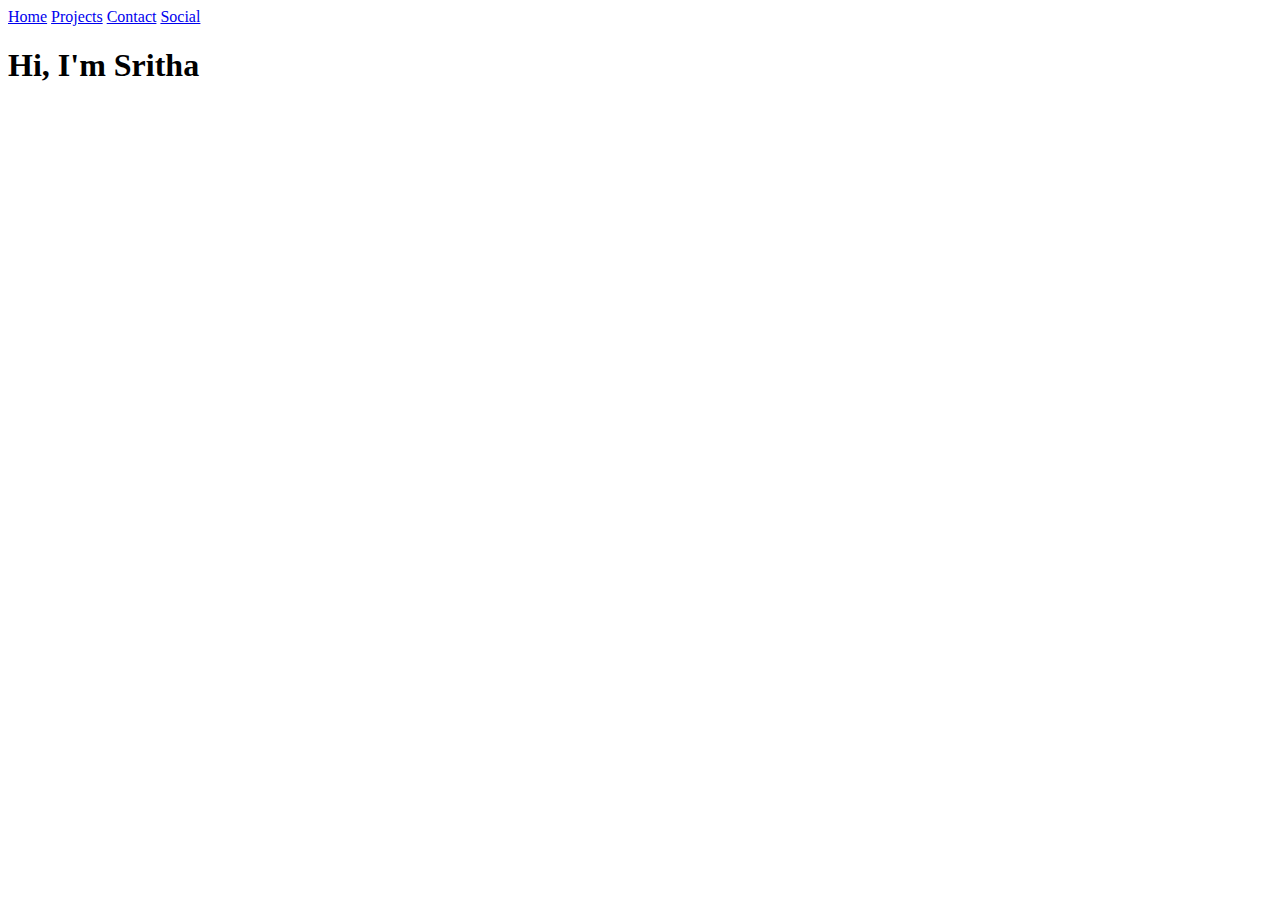
==== index.html @ f5de42e2 "Add html and css files for website" ====
<!DOCTYPE html>

<html>
    <head>
        <title>
            My Profile
        </title>
        <link rel="stylesheet" href="style.css">
        <link rel="preconnect" href="https://fonts.googleapis.com">
        <link rel="preconnect" href="https://fonts.gstatic.com" crossorigin>
        <link href="https://fonts.googleapis.com/css2?family=Niconne&display=swap" rel="stylesheet">
    </head>
    <body>
        <div class="navbar">
            <span> <a href="index.html">Home</a> </span>
            <span><a href="portfolio.html">Projects</a></span>
            <span><a href="contact.html">Contact</a></span>
            <span><a href="social.html">Social</a></span>
        </div>

        <h1>Hi, I'm Sritha</h1>


    </body>
</html>
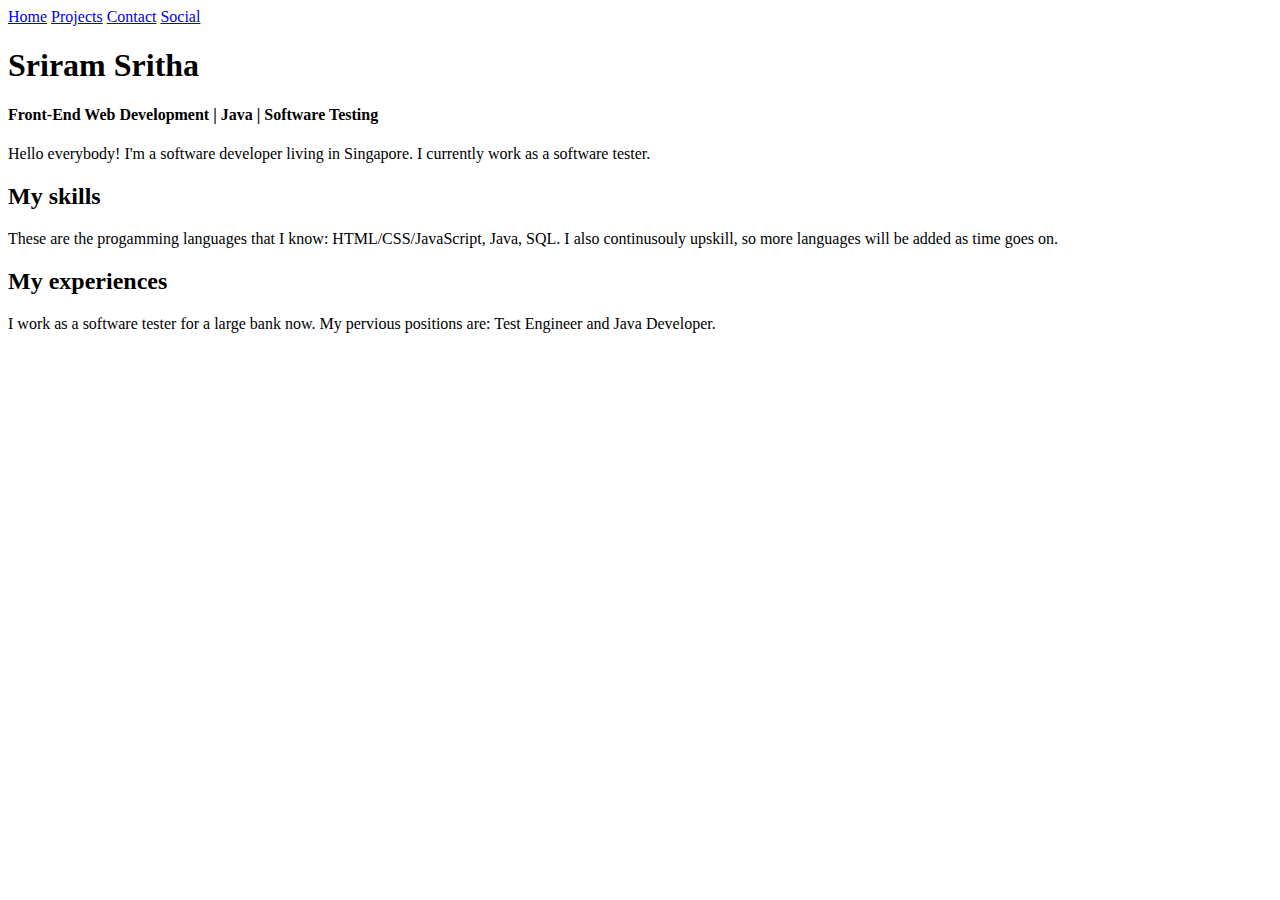
==== commit 292278c8: "Add web site content" ====
--- a/index.html
+++ b/index.html
@@ -18,8 +18,21 @@
             <span><a href="social.html">Social</a></span>
         </div>
 
-        <h1>Hi, I'm Sritha</h1>
+        <h1>Sriram Sritha</h1>
+        <h4>Front-End Web Development | Java | Software Testing</h4>
 
+        <p>Hello everybody! I'm a software developer living in Singapore. I currently work as a software tester.
+        </p>
+
+        <h2>My skills</h2>
+        <p>These are the progamming languages that I know: HTML/CSS/JavaScript, Java, SQL. I also continusouly upskill, so more languages
+            will be added as time goes on.
+        </p>
+
+        <h2>My experiences</h2>
+        <p>
+            I work as a software tester for a large bank now. My pervious positions are: Test Engineer and Java Developer.
+        </p>
 
     </body>
 </html>
